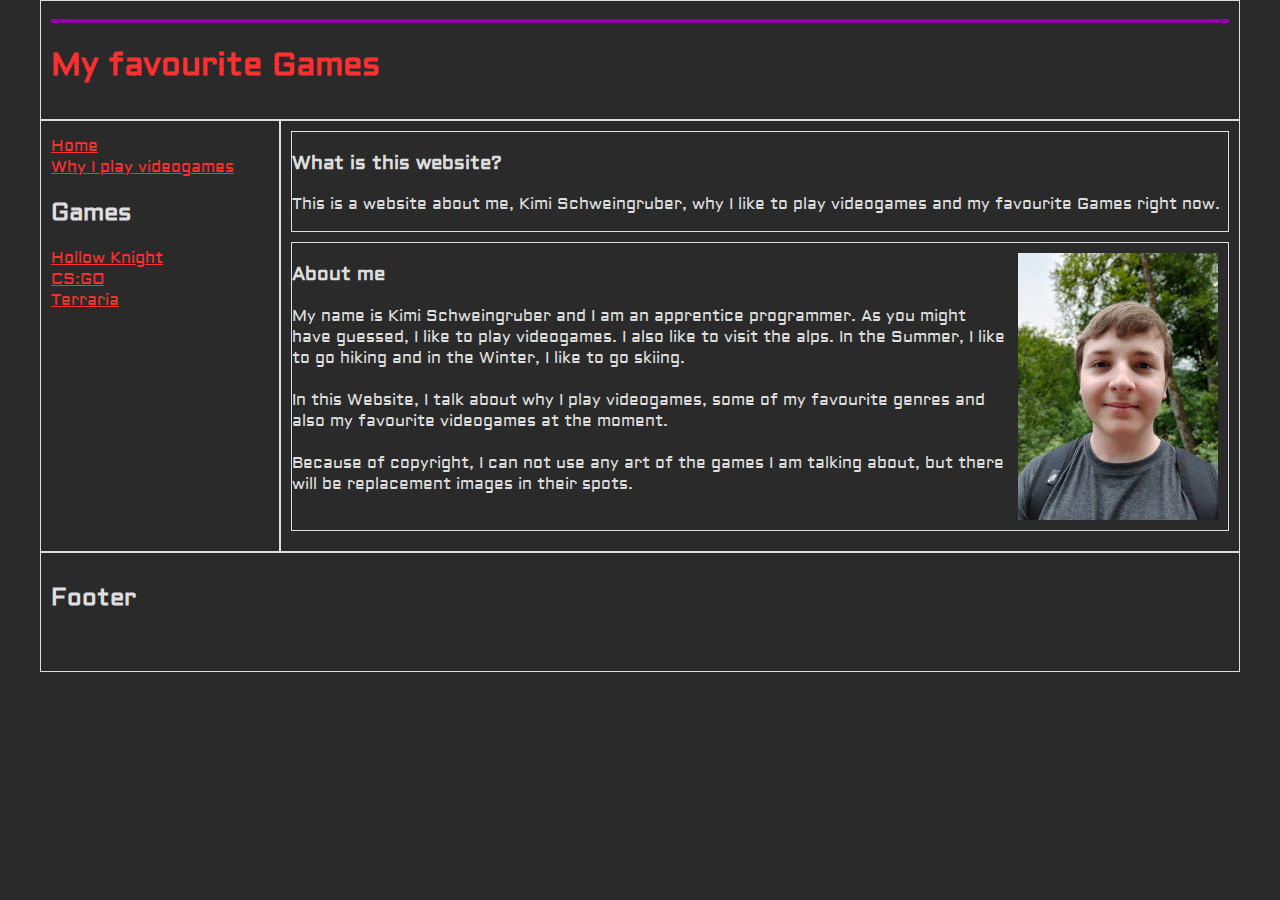
==== index.html @ a585a87b "first commit" ====
<!DOCTYPE html>
<html lang="de">

<head>
    <meta charset="UTF-8">
    <meta http-equiv="X-UA-Compatible" content="IE=edge">
    <meta name="viewport" content="width=device-width, initial-scale=1.0">
    <title>My favourite Games</title>
    <link rel="stylesheet" href="css/style.css">
</head>

<body>
    <header>
        <hr>
        <h1>My favourite Games</h1>
    </header>
        <nav>
            <ul>
                <li><a href="index.html">Home</a></li>
                <li><a href="sites/why.html">Why I play videogames</a></li>
            </ul>
            <h2>Games</h2>
            <ul>
                <li><a href="sites/hollowknight.html">Hollow Knight</a></li>
                <li><a href="sites/csgo.html">CS:GO</a></li>
                <li><a href="sites/terraria.html">Terraria</a></li>
            </ul>
        </nav>
        <main>
            <article>
                <h3>What is this website?</h3>
                <p>This is a website about me, Kimi Schweingruber, why I like to play videogames and my favourite Games right now.</p>
            </article>
            <article>
                <img src="resources/kimischweingruber.jpg" width="200" alt="Bild von Kimi Schweingruber">
                <h3>About me</h3>
                <p>My name is Kimi Schweingruber and I am an apprentice programmer. As you might have guessed, I like to play videogames. 
                    I also like to visit the alps. In the Summer, I like to go hiking and in the Winter, I like to go skiing. <br><br>
                    In this Website, I talk about why I play videogames, some of my favourite genres and also my favourite videogames at the moment.<br><br>
                    Because of copyright, I can not use any art of the games I am talking about, but there will be replacement images in their spots.
                </p>
            </article>
        </main>
    <footer>
        <h2>Footer</h2>
    </footer>

</body>

</html>
---- css/style.css ----
@import url('https://fonts.googleapis.com/css2?family=Aldrich&display=swap');
* {
   --verylightgary: #dededeff;
   --veryred: #ff3030ff;
   --jet: #2a2a2aff;
   --veryblue: #00a3dfff;
   --veryviolet: #9000a9ff;
   font-family: 'Aldrich', sans-serif; 
   background-color: var(--jet);
   color: var(--verylightgary);
   box-sizing: border-box;
}

body {
   max-width: 1200px;
   margin: auto;
   display: grid;
   grid-template-columns: 20% 80%;
   grid-template-rows: 120px auto 120px;
   grid-template-areas: 
   "header header "
   "nav main "
   "footer footer ";
}

h1 {
   color: var(--veryred);
}

header,
nav,
main,
footer {
   border: 1px solid var(--verylightgary);
   padding: 10px 10px 10px 10px;
   min-height: 100px;
}

header {
   grid-area: header;
}

nav {
   grid-area: nav;
}

main {
   grid-area: main;
}

footer {
   grid-area: footer;
}

hr {
   border: 2px solid var(--veryviolet);
   background-color: var(--veryviolet);
}

article {
   border: 1px solid var(--verylightgary);
   margin-bottom: 10px;
   overflow: hidden;
}

article img {
   float: right;
   margin: 10px 10px 10px 10px;
}

nav ul li a {
   text-decoration: underline;
   color: var(--veryred);
}

nav ul li a:hover {
   text-decoration: underline;
   font-weight: bolder;
   color: var(--veryred);
}

nav ul{
   list-style: none;
   margin-top: 5px;
   margin-left: 0px;
   padding-left: 0px;
}

nav ul li {
   text-align: left;
}

@media screen and (max-width: 600px) {
   body {
       grid-template-columns: 100%;
       grid-template-rows: 100px auto auto auto 100px;
       grid-template-areas: 
       "header"
       "nav"
       "main"
       "aside"
       "footer";
   }

   nav ul {
       display: flex;
       flex-direction: row;  
      flex-wrap: nowrap;   
      justify-content: left;
   }

   nav ul li {
       width: 1fr;
       margin-right: 20px;
   }
}
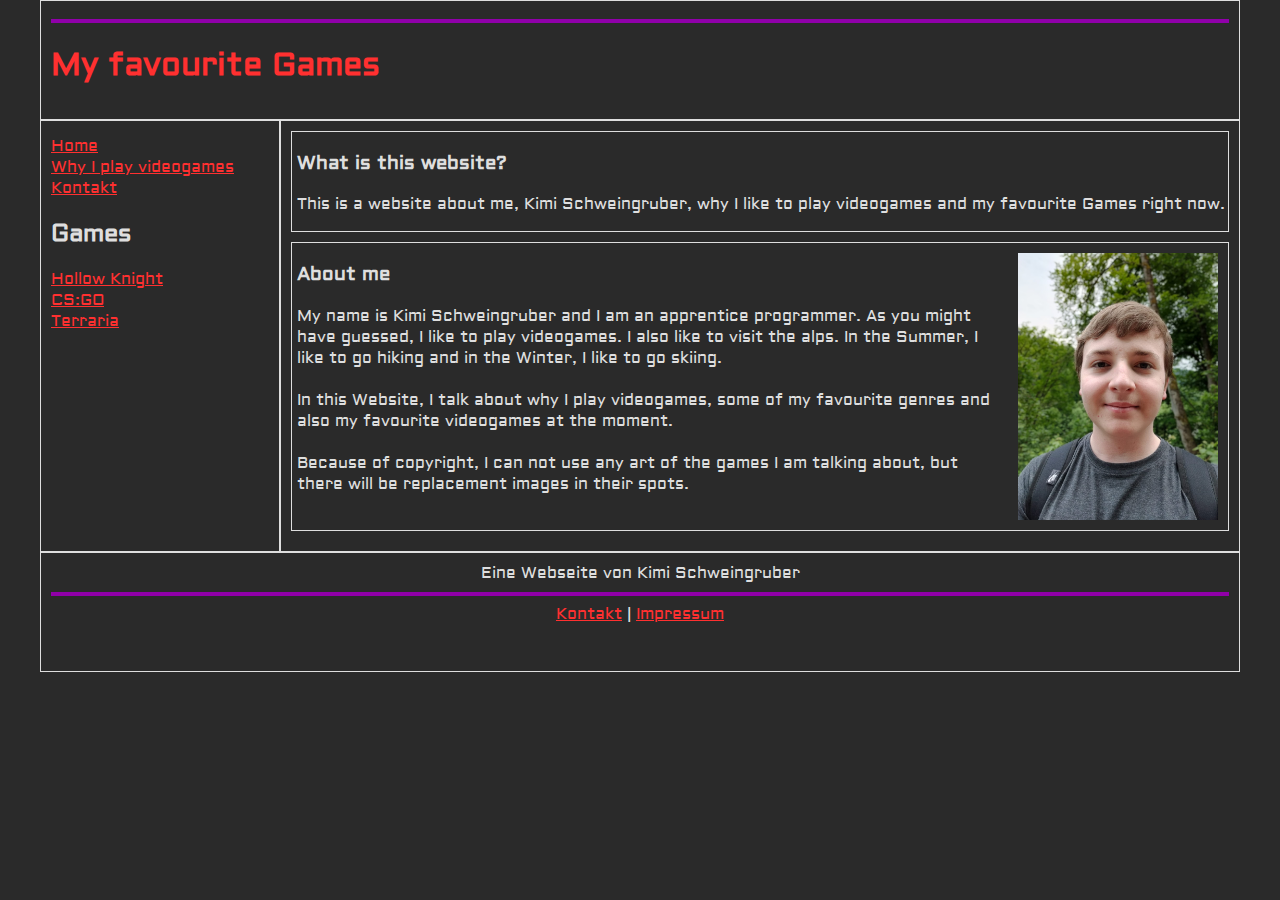
==== commit 84aa12b2: "Tablet Media-Query added" ====
--- a/index.html
+++ b/index.html
@@ -1,11 +1,12 @@
 <!DOCTYPE html>
-<html lang="de">
+<html lang="en">
 
 <head>
     <meta charset="UTF-8">
     <meta http-equiv="X-UA-Compatible" content="IE=edge">
     <meta name="viewport" content="width=device-width, initial-scale=1.0">
-    <title>My favourite Games</title>
+    <title>My favourite Games - Kimi Schweingruber</title>
+    <meta name="description" content="A Website from Kimi Schweingruber. Here I explain why I play Games and show some of my favourite Games.">
     <link rel="stylesheet" href="css/style.css">
 </head>
 
@@ -14,18 +15,23 @@
         <hr>
         <h1>My favourite Games</h1>
     </header>
-        <nav>
+    <nav>
+        <div id="navdiv1">
             <ul>
                 <li><a href="index.html">Home</a></li>
                 <li><a href="sites/why.html">Why I play videogames</a></li>
+                <li><a href="sites/kontakt.html">Kontakt</a></li>
             </ul>
-            <h2>Games</h2>
+        </div>
+        <h2>Games</h2>
+        <div id="navdiv2">
             <ul>
                 <li><a href="sites/hollowknight.html">Hollow Knight</a></li>
                 <li><a href="sites/csgo.html">CS:GO</a></li>
                 <li><a href="sites/terraria.html">Terraria</a></li>
             </ul>
-        </nav>
+        </div>
+    </nav>
         <main>
             <article>
                 <h3>What is this website?</h3>
@@ -41,9 +47,13 @@
                 </p>
             </article>
         </main>
-    <footer>
-        <h2>Footer</h2>
-    </footer>
+        <footer>
+            <div>
+                Eine Webseite von Kimi Schweingruber
+                <hr>
+                <a href="sites/kontakt.html">Kontakt</a> | <a href="sites/kontakt.html#impressum">Impressum</a>
+            </div>
+        </footer>
 
 </body>
 
--- a/css/style.css
+++ b/css/style.css
@@ -51,6 +51,7 @@
 
 footer {
    grid-area: footer;
+   text-align: center;
 }
 
 hr {
@@ -62,6 +63,7 @@
    border: 1px solid var(--verylightgary);
    margin-bottom: 10px;
    overflow: hidden;
+   padding-left: 5px;
 }
 
 article img {
@@ -69,29 +71,29 @@
    margin: 10px 10px 10px 10px;
 }
 
-nav ul li a {
+a {
    text-decoration: underline;
    color: var(--veryred);
 }
 
-nav ul li a:hover {
+a:hover {
    text-decoration: underline;
    font-weight: bolder;
    color: var(--veryred);
 }
 
-nav ul{
+nav div ul{
    list-style: none;
    margin-top: 5px;
    margin-left: 0px;
    padding-left: 0px;
 }
 
-nav ul li {
+nav div ul li {
    text-align: left;
 }
 
-@media screen and (max-width: 600px) {
+@media screen and (max-width: 674px) {
    body {
        grid-template-columns: 100%;
        grid-template-rows: 100px auto auto auto 100px;
@@ -103,15 +105,76 @@
        "footer";
    }
 
-   nav ul {
+   nav {
+      display: flex;
+      flex-direction: column;  
+     flex-wrap: nowrap;   
+     justify-content: left;
+  }
+
+  nav div {
+   width: auto;
+   height: auto;
+   }
+
+   header {
+      height: 200px;
+   }
+
+   nav div ul {
        display: flex;
        flex-direction: row;  
       flex-wrap: nowrap;   
       justify-content: left;
    }
 
-   nav ul li {
-       width: 1fr;
+   nav div ul li {
+       width: auto;
+       margin-right: 20px;
+   }
+}
+
+@media screen and (min-width: 675px) and (max-width: 1200px) {
+   body {
+       grid-template-columns: 100%;
+       grid-template-rows: 100px auto auto auto 100px;
+       grid-template-areas: 
+       "header"
+       "nav"
+       "main"
+       "aside"
+       "footer";
+   }
+
+   nav {
+      display: flex;
+      flex-direction: row;  
+     flex-wrap: nowrap;   
+     justify-content: left;
+  }
+
+  nav div {
+   width: auto;
+   margin-top: 20px;
+   }
+
+   header {
+      height: 200px;
+   }
+
+   #navdiv2 {
+      margin-left: 10px;
+   }
+
+   nav div ul {
+       display: flex;
+       flex-direction: row;  
+      flex-wrap: nowrap;   
+      justify-content: left;
+   }
+
+   nav div ul li {
+       width: auto;
        margin-right: 20px;
    }
 }